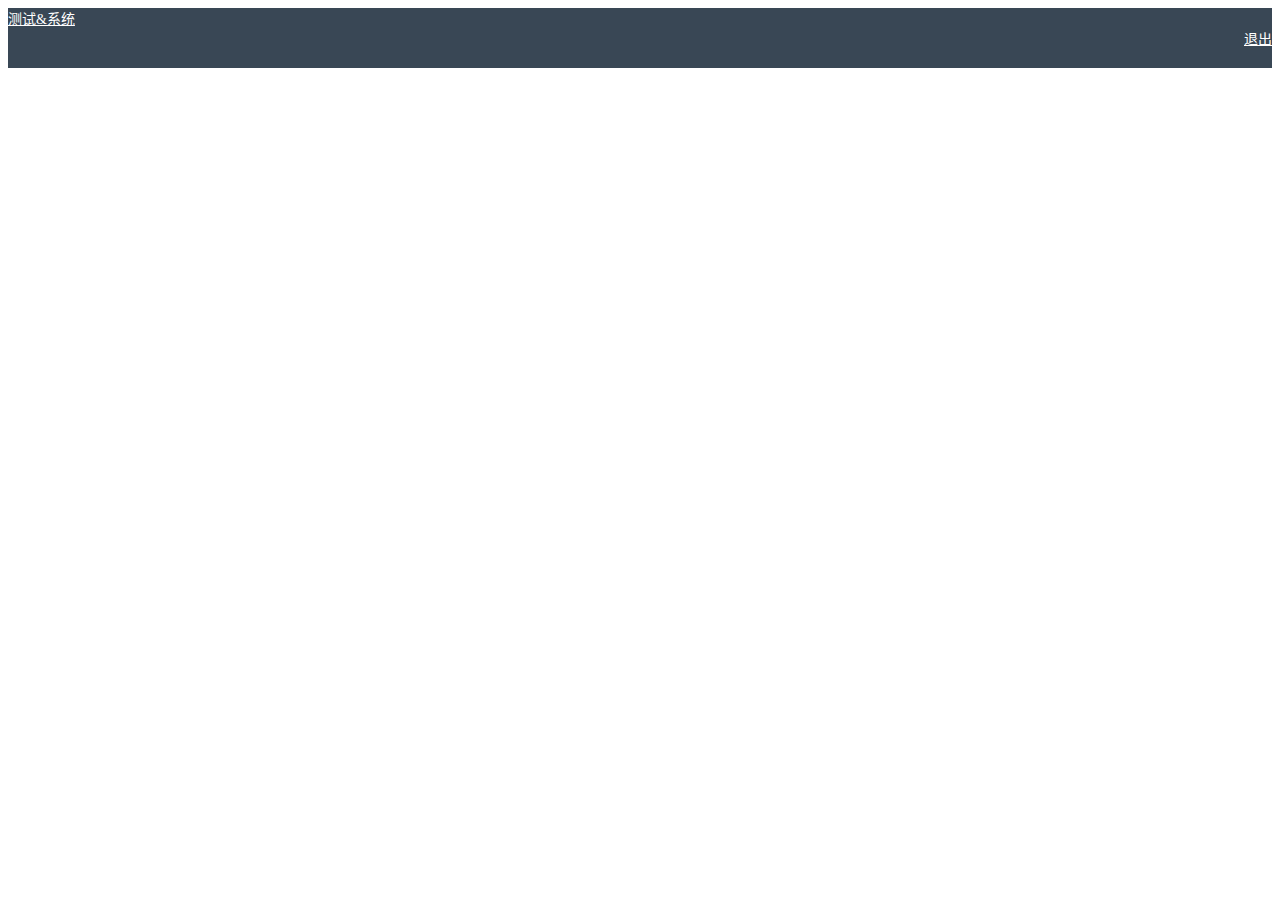
==== admin/src/main/resources/templates/sys/layout.html @ 36e5ccf4 "" ====
<!DOCTYPE html>
<html lang="zh-CN" xmlns:th="http://www.thymeleaf.org"
      xmlns:layout="http://www.ultraq.net.nz/web/thymeleaf/layout">
<head>

    <meta charset="utf-8" />
    <title>首页</title>
    <meta http-equiv="X-UA-Compatible" content="IE=Edge" />
    <meta name="viewport" content="width=device-width, initial-scale=1" />

    <!-- bootstrap -->
    <link rel="stylesheet" href="../../static/bootstrap/3.3.5/css/bootstrap.min.css"
          th:href="@{/bootstrap/3.3.5/css/bootstrap.min.css}" />

    <style type="text/css">
        body{
            font-family:微软雅黑;
            font-size:14px;
        }
    </style>

</head>

<body>
<div th:fragment="topnav">
    <nav class="navbar navbar-default" style="background: none repeat scroll 0 0 #394755;color:#fff;height:60px;">
        <div class="container-fluid">
            <!-- Brand and toggle get grouped for better mobile display -->
            <div class="navbar-header" style="margin-right:20%;">
                <a class="navbar-brand" href="/mainframe" style="color:#fff;">测试&系统</a>
            </div>


            <!-- 退出 -->
            <a class="navbar-brand" href="#" style="color:#fff;float:right;" onclick="javascript:safeLogoutFun();">退出</a>

            <!-- 欢迎语 -->
            <div class="navbar-brand" style="margin-right:30px;font-size:15px;float:right;color:#f5d313;">
                <span id="time"></span>
                <script th:inline="javascript">
                    /*<![CDATA[*/
                    function setTime(){
                        var dt=new Date();
                        var arr_week=new Array("星期日","星期一","星期二","星期三","星期四","星期五","星期六");
                        var strWeek=arr_week[dt.getDay()];
                        var strHour=dt.getHours();
                        var strMinutes=dt.getMinutes();
                        var strSeconds=dt.getSeconds();
                        if (strMinutes<10) strMinutes="0"+strMinutes;
                        if (strSeconds<10) strSeconds="0"+strSeconds;
                        var strYear=dt.getFullYear()+"年";
                        var strMonth=(dt.getMonth()+1)+"月";
                        var strDay=dt.getDate()+"日";
                        var strTime=strHour+":"+strMinutes+":"+strSeconds;
                        time.innerHTML=strYear+strMonth+strDay+" "+strTime+"  "+strWeek;
                    }
                    setInterval("setTime()",1000);


                    //20151013  安全退出
                    function safeLogoutFun(){
                        if(confirm("确定需要退出吗？")){
                            $.ajax({
                                type: "POST",
                                url: "safeLogout",
                                dataType: "json",
                                error:function(){
                                    alert("退出失败");
                                },
                                success: function(responseInfo)
                                {
                                    //
                                    if(responseInfo.status == 0){
                                        window.location.replace("index");
                                        //window.event.returnValue = false;//取消默认事件的处理
                                    }

                                    //
                                    if(responseInfo.status == 1){
                                        alert("退出失败");
                                    }
                                }
                            });//end ajax
                        }//end if confirm
                    }
                    /*]]>*/
                </script>
            </div>

        </div>
    </nav>
</div> <!-- 导航条 -->

<div layout:fragment="content"></div>

<!-- put the scripts below -->
<!--<script src="../../static/jquery/2.1.4/jquery-2.1.4.min.js"-->
        <!--th:src="@{/jquery/2.1.4/jquery-2.1.4.min.js}"></script>-->
<!--<script src="../../static/bootstrap/3.3.5/js/bootstrap.min.js"-->
        <!--th:src="@{/bootstrap/3.3.5/js/bootstrap.min.js}"></script>-->

</body>

</html>
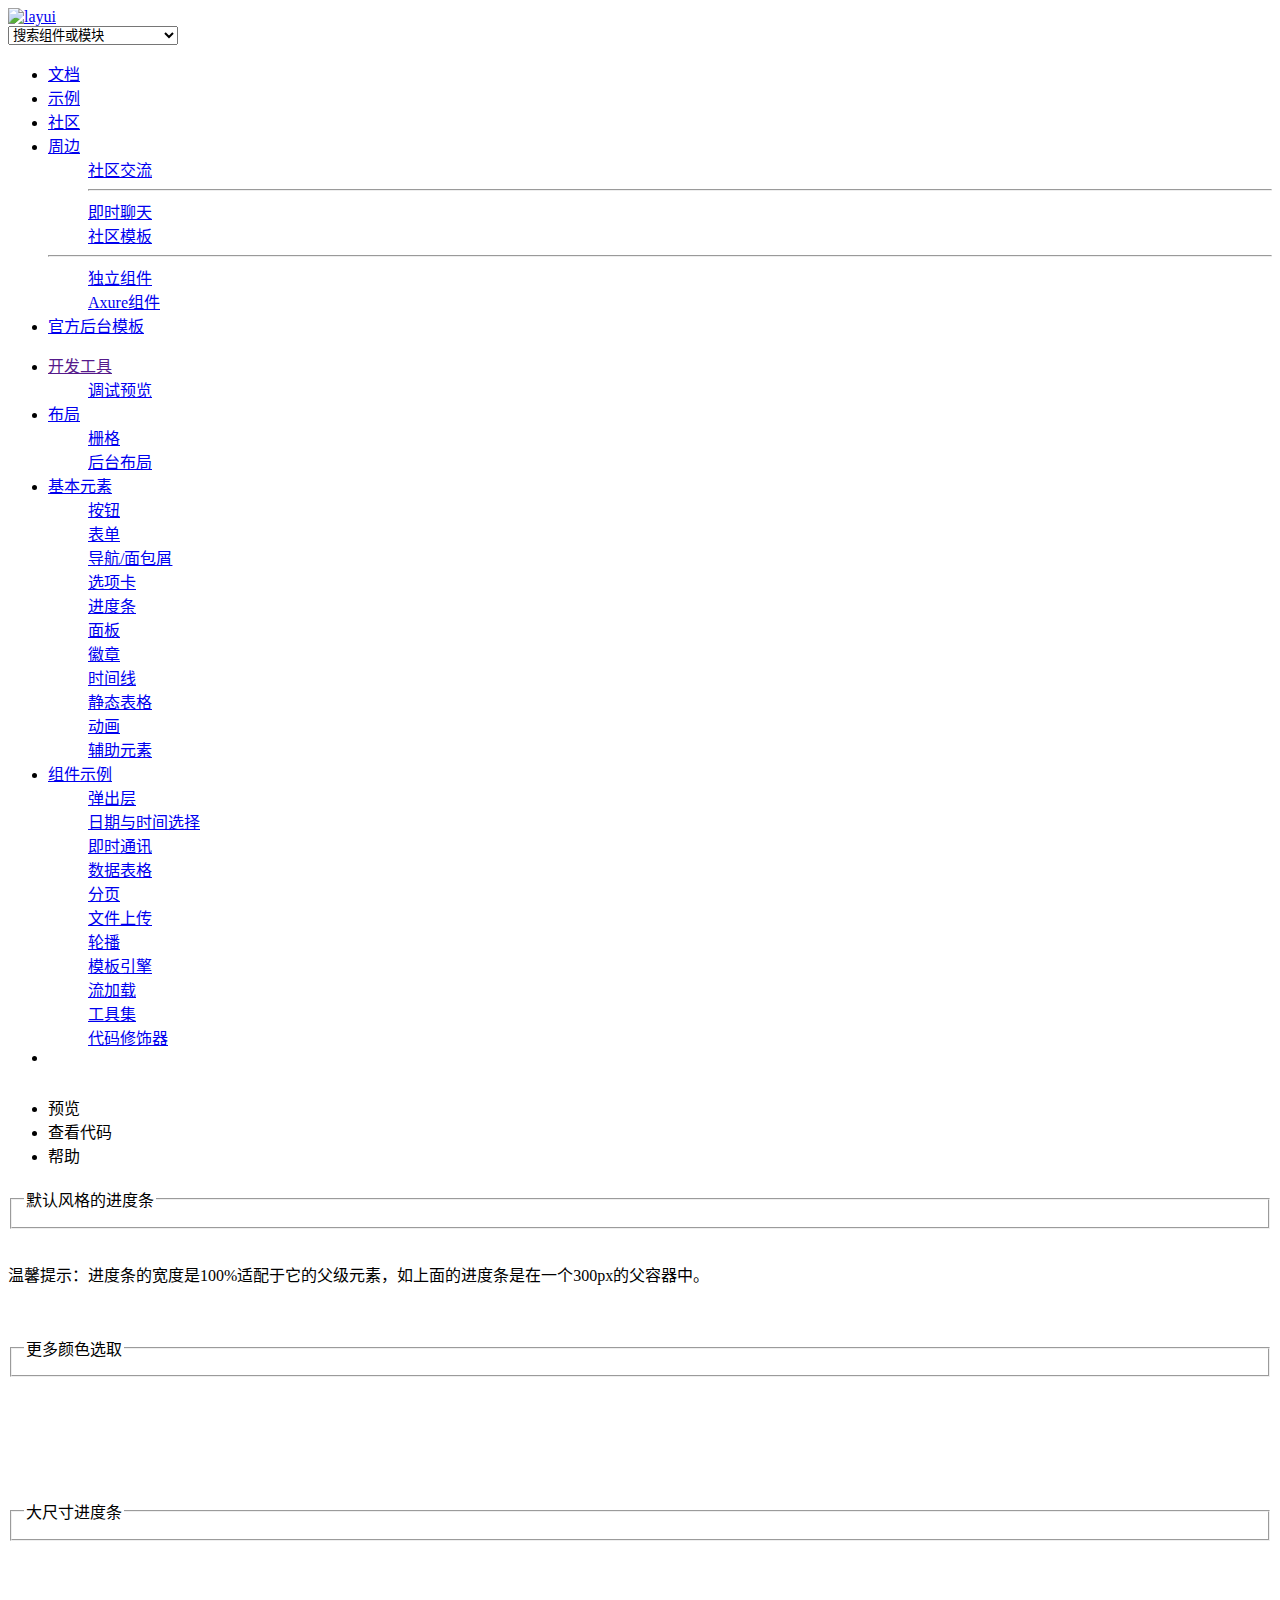
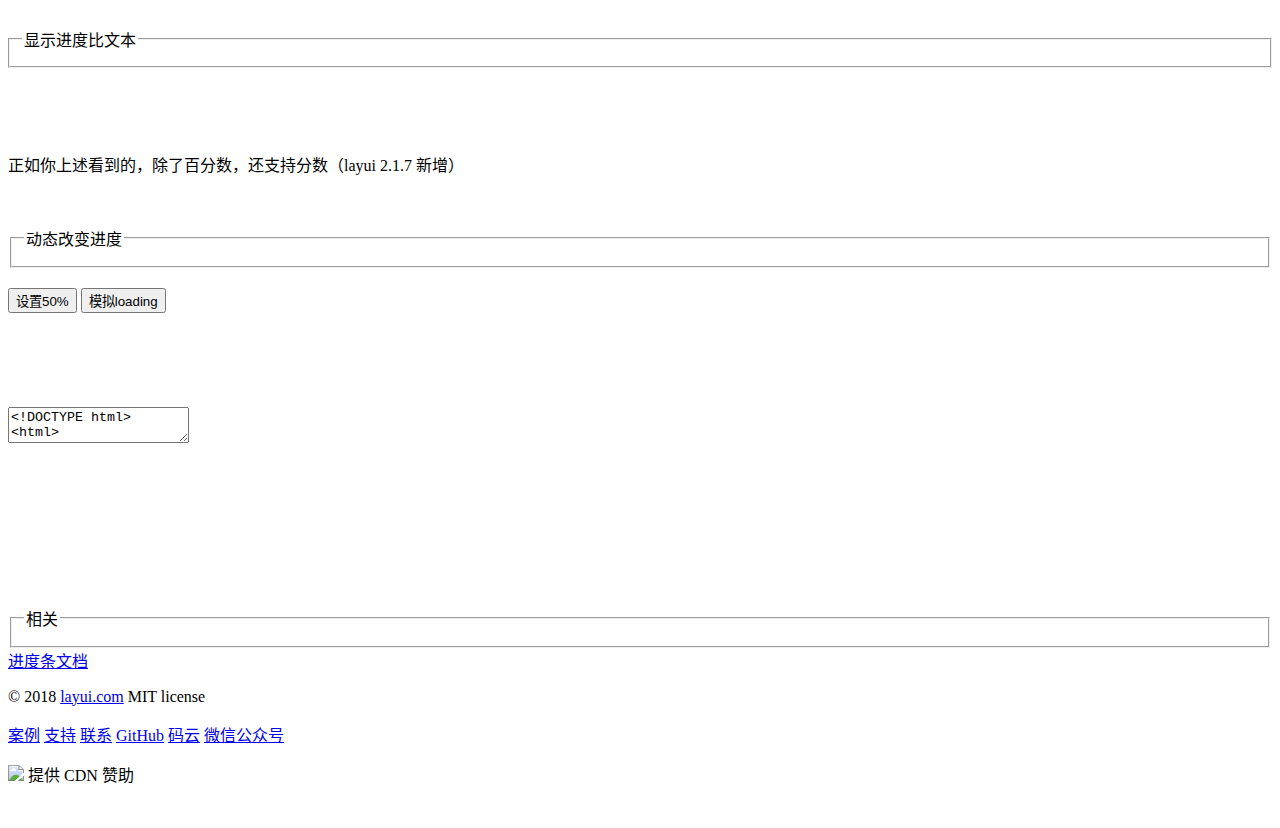
==== commit 9f8a3aaa: "" ====
--- a/admin/src/main/resources/templates/sys/layout.html
+++ b/admin/src/main/resources/templates/sys/layout.html
@@ -8,97 +8,483 @@
     <meta http-equiv="X-UA-Compatible" content="IE=Edge" />
     <meta name="viewport" content="width=device-width, initial-scale=1" />
 
-    <!-- bootstrap -->
-    <link rel="stylesheet" href="../../static/bootstrap/3.3.5/css/bootstrap.min.css"
-          th:href="@{/bootstrap/3.3.5/css/bootstrap.min.css}" />
-
-    <style type="text/css">
-        body{
-            font-family:微软雅黑;
-            font-size:14px;
-        }
-    </style>
+
+    <link rel="stylesheet" th:href="@{~/pub/layui/css/layui.css}" />
+    <link rel="stylesheet" th:href="@{~/pub/layui/css/global.css}" />
 
 </head>
 
 <body>
-<div th:fragment="topnav">
-    <nav class="navbar navbar-default" style="background: none repeat scroll 0 0 #394755;color:#fff;height:60px;">
-        <div class="container-fluid">
-            <!-- Brand and toggle get grouped for better mobile display -->
-            <div class="navbar-header" style="margin-right:20%;">
-                <a class="navbar-brand" href="/mainframe" style="color:#fff;">测试&系统</a>
+<div class="layui-layout layui-layout-admin">
+    <div class="layui-header header header-demo" spring>
+        <div class="layui-main">
+            <a class="logo" href="/">
+                <img src="//res.layui.com/images/layui/logo.png" alt="layui">
+            </a>
+            <div class="layui-form component">
+                <select lay-search lay-filter="component">
+                    <option value="">搜索组件或模块</option>
+                    <option value="element/layout.html">grid 栅格布局</option>
+                    <option value="element/layout.html#admin">admin 后台布局</option>
+                    <option value="element/color.html">color 颜色</option>
+                    <option value="element/icon.html">iconfont 字体图标</option>
+                    <option value="element/anim.html">animation 动画</option>
+                    <option value="element/button.html">button 按钮</option>
+                    <option value="element/form.html">form 表单组</option>
+                    <option value="element/form.html#input">input 输入框</option>
+                    <option value="element/form.html#select">select 下拉选择框</option>
+                    <option value="element/form.html#checkbox">checkbox 复选框</option>
+                    <option value="element/form.html#switch">switch 开关</option>
+                    <option value="element/form.html#radio">radio 单选框</option>
+                    <option value="element/form.html#textarea">textarea 文本域</option>
+                    <option value="element/nav.html">nav 导航菜单</option>
+                    <option value="element/nav.html#breadcrumb">breadcrumb 面包屑</option>
+                    <option value="element/tab.html">tabs 选项卡</option>
+                    <option value="element/progress.html">progress 进度条</option>
+                    <option value="element/collapse.html">collapse 折叠面板/手风琴</option>
+                    <option value="element/table.html">table 表格元素</option>
+                    <option value="element/badge.html">badge 徽章</option>
+                    <option value="element/timeline.html">timeline 时间线</option>
+                    <option value="element/auxiliar.html#blockquote">blockquote 引用块</option>
+                    <option value="element/auxiliar.html#fieldset">fieldset 字段集</option>
+                    <option value="element/auxiliar.html#hr">hr 分割线</option>
+
+                    <option value="modules/layer.html">layer 弹出层/弹窗综合</option>
+                    <option value="modules/laydate.html">laydate 日期时间选择器</option>
+                    <option value="modules/layim.html">layim 即时通讯/聊天</option>
+                    <option value="modules/laypage.html">laypage 分页</option>
+                    <option value="modules/laytpl.html">laytpl 模板引擎</option>
+                    <option value="modules/form.html">form 表单模块</option>
+                    <option value="modules/table.html">table 数据表格</option>
+                    <option value="modules/upload.html">upload 文件/图片上传</option>
+                    <option value="modules/element.html">element 常用元素操作</option>
+                    <option value="modules/carousel.html">carousel 轮播/跑马灯</option>
+                    <option value="modules/layedit.html">layedit 富文本编辑器</option>
+                    <option value="modules/tree.html">tree 树形菜单</option>
+                    <option value="modules/flow.html">flow 信息流/图片懒加载</option>
+                    <option value="modules/util.html">util 工具集</option>
+                    <option value="modules/code.html">code 代码修饰</option>
+                </select>
             </div>
-
-
-            <!-- 退出 -->
-            <a class="navbar-brand" href="#" style="color:#fff;float:right;" onclick="javascript:safeLogoutFun();">退出</a>
-
-            <!-- 欢迎语 -->
-            <div class="navbar-brand" style="margin-right:30px;font-size:15px;float:right;color:#f5d313;">
-                <span id="time"></span>
-                <script th:inline="javascript">
-                    /*<![CDATA[*/
-                    function setTime(){
-                        var dt=new Date();
-                        var arr_week=new Array("星期日","星期一","星期二","星期三","星期四","星期五","星期六");
-                        var strWeek=arr_week[dt.getDay()];
-                        var strHour=dt.getHours();
-                        var strMinutes=dt.getMinutes();
-                        var strSeconds=dt.getSeconds();
-                        if (strMinutes<10) strMinutes="0"+strMinutes;
-                        if (strSeconds<10) strSeconds="0"+strSeconds;
-                        var strYear=dt.getFullYear()+"年";
-                        var strMonth=(dt.getMonth()+1)+"月";
-                        var strDay=dt.getDate()+"日";
-                        var strTime=strHour+":"+strMinutes+":"+strSeconds;
-                        time.innerHTML=strYear+strMonth+strDay+" "+strTime+"  "+strWeek;
-                    }
-                    setInterval("setTime()",1000);
-
-
-                    //20151013  安全退出
-                    function safeLogoutFun(){
-                        if(confirm("确定需要退出吗？")){
-                            $.ajax({
-                                type: "POST",
-                                url: "safeLogout",
-                                dataType: "json",
-                                error:function(){
-                                    alert("退出失败");
-                                },
-                                success: function(responseInfo)
-                                {
-                                    //
-                                    if(responseInfo.status == 0){
-                                        window.location.replace("index");
-                                        //window.event.returnValue = false;//取消默认事件的处理
-                                    }
-
-                                    //
-                                    if(responseInfo.status == 1){
-                                        alert("退出失败");
-                                    }
-                                }
-                            });//end ajax
-                        }//end if confirm
-                    }
-                    /*]]>*/
-                </script>
+            <ul class="layui-nav">
+                <li class="layui-nav-item ">
+                    <a href="/doc/">文档<!-- <span class="layui-badge-dot"></span> --></a>
+                </li>
+                <li class="layui-nav-item layui-this">
+                    <a href="/demo/">示例<!--  --></a>
+                </li>
+
+                <li class="layui-nav-item layui-hide-xs">
+                    <a href="http://fly.layui.com/" target="_blank">社区</a>
+                </li>
+
+
+                <li class="layui-nav-item">
+                    <!--<span class="layui-badge-dot" style="margin: -4px 3px 0;"></span>-->
+                    <a href="javascript:;">周边</a>
+                    <dl class="layui-nav-child">
+                        <dd class="layui-hide-sm layui-show-xs"><a href="http://fly.layui.com/" target="_blank">社区交流</a><hr></dd>
+                        <dd><a href="http://layim.layui.com/" target="_blank">即时聊天</a></dd>
+                        <dd><a href="/template/fly/" target="_blank">社区模板<span class="layui-badge-dot"></span></a></dd>
+                        <hr>
+                        <dd><a href="/alone.html" target="_blank">独立组件</a></dd>
+                        <dd><a href="http://fly.layui.com/jie/24209/" target="_blank">Axure组件<span class="layui-badge-dot"></span></a></dd>
+                    </dl>
+                </li>
+
+
+                <li class="layui-nav-item layui-hide-xs" lay-unselect>
+                    <a href="/admin/">官方后台模板<span class="layui-badge-dot"></span></a>
+                </li>
+
+            </ul>
+        </div>
+    </div>
+    <!-- 让IE8/9支持媒体查询，从而兼容栅格 -->
+    <!--[if lt IE 9]>
+    <script src="https://cdn.staticfile.org/html5shiv/r29/html5.min.js"></script>
+    <script src="https://cdn.staticfile.org/respond.js/1.4.2/respond.min.js"></script>
+    <![endif]-->
+    <div class="layui-side layui-bg-black">
+        <div class="layui-side-scroll">
+
+            <ul class="layui-nav layui-nav-tree site-demo-nav">
+
+                <li class="layui-nav-item layui-nav-itemed">
+                    <a class="javascript:;" href="">开发工具</a>
+                    <dl class="layui-nav-child">
+                        <dd>
+                            <a href="/demo/">调试预览</a>
+                        </dd>
+                    </dl>
+                </li>
+
+                <li class="layui-nav-item layui-nav-itemed">
+                    <a class="javascript:;" href="javascript:;">布局</a>
+                    <dl class="layui-nav-child">
+                        <dd class="">
+                            <a href="/demo/grid.html">栅格</a>
+                        </dd>
+                        <dd class="">
+                            <a href="/demo/admin.html">后台布局</a>
+                        </dd>
+                    </dl>
+                </li>
+
+                <li class="layui-nav-item layui-nav-itemed">
+                    <a class="javascript:;" href="javascript:;">基本元素</a>
+                    <dl class="layui-nav-child">
+                        <dd class="">
+                            <a href="/demo/button.html">按钮</a>
+                        </dd>
+                        <dd class="">
+                            <a href="/demo/form.html">表单</a>
+                        </dd>
+                        <dd class="">
+                            <a href="/demo/nav.html">导航/面包屑</a>
+                        </dd>
+                        <dd class="">
+                            <a href="/demo/tab.html">选项卡</a>
+                        </dd>
+                        <dd class="layui-this">
+                            <a href="/demo/progress.html">进度条</a>
+                        </dd>
+                        <dd class="">
+                            <a href="/demo/panel.html">面板</a>
+                        </dd>
+                        <dd class="">
+                            <a href="/demo/badge.html">徽章</a>
+                        </dd>
+                        <dd class="">
+                            <a href="/demo/timeline.html">时间线</a>
+                        </dd>
+                        <dd class="">
+                            <a href="/demo/table-element.html">静态表格</a>
+                        </dd>
+                        <dd class="">
+                            <a href="/demo/anim.html">动画</a>
+                        </dd>
+                        <dd class="">
+                            <a href="/demo/auxiliar.html">辅助元素</a>
+                        </dd>
+                    </dl>
+                </li>
+
+                <li class="layui-nav-item layui-nav-itemed">
+                    <a class="javascript:;" href="javascript:;">组件示例</a>
+                    <dl class="layui-nav-child">
+                        <dd class="">
+                            <a href="/demo/layer.html">
+                                弹出层
+                            </a>
+                        </dd>
+                        <dd class="">
+                            <a href="/demo/laydate.html">
+                                日期与时间选择
+                            </a>
+                        </dd>
+                        <dd class="">
+                            <a href="/demo/layim.html">
+                                即时通讯
+                            </a>
+                        </dd>
+                        <dd class="">
+                            <a href="/demo/table.html">
+                                数据表格
+                            </a>
+                        </dd>
+                        <dd class="">
+                            <a href="/demo/laypage.html">
+                                分页
+                            </a>
+                        </dd>
+                        <dd class="">
+                            <a href="/demo/upload.html">
+                                文件上传
+                            </a>
+                        </dd>
+                        <dd class="">
+                            <a href="/demo/carousel.html">
+                                轮播
+                            </a>
+                        </dd>
+                        <dd class="">
+                            <a href="/demo/laytpl.html">
+                                模板引擎
+                            </a>
+                        </dd>
+
+                        <dd class="">
+                            <a href="/demo/flow.html">
+                                流加载
+                            </a>
+                        </dd>
+                        <dd class="">
+                            <a href="/demo/util.html">
+                                工具集
+                            </a>
+                        </dd>
+                        <dd class="">
+                            <a href="/demo/code.html">
+                                代码修饰器
+                            </a>
+                        </dd>
+                    </dl>
+                </li>
+
+                <li class="layui-nav-item" style="height: 30px; text-align: center"></li>
+            </ul>
+
+        </div>
+    </div>
+    <div class="layui-tab layui-tab-brief" lay-filter="demoTitle">
+        <ul class="layui-tab-title site-demo-title">
+            <li class="layui-this">预览</li>
+            <li>查看代码</li>
+            <li>帮助</li>
+        </ul>
+        <div class="layui-body layui-tab-content site-demo site-demo-body">
+
+            <div class="layui-tab-item layui-show">
+                <div class="layui-main">
+                    <div id="LAY_preview">
+
+                        <fieldset class="layui-elem-field layui-field-title" style="margin-top: 20px;">
+                            <legend>默认风格的进度条</legend>
+                        </fieldset>
+
+                        <div class="layui-progress">
+                            <div class="layui-progress-bar" lay-percent="40%"></div>
+                        </div>
+                        <div style="margin-top: 15px; width:300px">
+                            <div class="layui-progress">
+                                <div class="layui-progress-bar" lay-percent="70%"></div>
+                            </div>
+                        </div>
+
+                        <br>
+                        温馨提示：进度条的宽度是100%适配于它的父级元素，如上面的进度条是在一个300px的父容器中。
+
+                        <fieldset class="layui-elem-field layui-field-title" style="margin-top: 50px;">
+                            <legend>更多颜色选取</legend>
+                        </fieldset>
+
+                        <div class="layui-progress">
+                            <div class="layui-progress-bar layui-bg-red" lay-percent="20%"></div>
+                        </div>
+
+                        <br>
+
+                        <div class="layui-progress">
+                            <div class="layui-progress-bar layui-bg-orange" lay-percent="30%"></div>
+                        </div>
+
+                        <br>
+
+                        <div class="layui-progress">
+                            <div class="layui-progress-bar layui-bg-green" lay-percent="40%"></div>
+                        </div>
+
+                        <br>
+
+                        <div class="layui-progress">
+                            <div class="layui-progress-bar layui-bg-blue" lay-percent="50%"></div>
+                        </div>
+
+                        <br>
+
+                        <div class="layui-progress">
+                            <div class="layui-progress-bar layui-bg-cyan" lay-percent="60%"></div>
+                        </div>
+
+                        <fieldset class="layui-elem-field layui-field-title" style="margin-top: 50px;">
+                            <legend>大尺寸进度条</legend>
+                        </fieldset>
+                        <div class="layui-progress layui-progress-big">
+                            <div class="layui-progress-bar" lay-percent="20%"></div>
+                        </div>
+
+                        <br>
+                        <div class="layui-progress layui-progress-big">
+                            <div class="layui-progress-bar layui-bg-green" lay-percent="35%"></div>
+                        </div>
+                        <br>
+                        <div class="layui-progress layui-progress-big">
+                            <div class="layui-progress-bar layui-bg-cyan" lay-percent="75%"></div>
+                        </div>
+
+                        <fieldset class="layui-elem-field layui-field-title" style="margin: 50px 0 30px;">
+                            <legend>显示进度比文本</legend>
+                        </fieldset>
+                        <div class="layui-progress" lay-showPercent="true">
+                            <div class="layui-progress-bar" lay-percent="20%"></div>
+                        </div>
+
+                        <br>
+
+                        <div class="layui-progress" lay-showPercent="true">
+                            <div class="layui-progress-bar" lay-percent="5 / 10"></div>
+                        </div>
+
+                        <br>
+
+                        <div class="layui-progress layui-progress-big" lay-showPercent="true">
+                            <div class="layui-progress-bar" lay-percent="70%"></div>
+                        </div>
+
+                        <br>
+                        正如你上述看到的，除了百分数，还支持分数（layui 2.1.7 新增）
+
+                        <fieldset class="layui-elem-field layui-field-title" style="margin-top: 50px;">
+                            <legend>动态改变进度</legend>
+                        </fieldset>
+
+                        <div class="layui-progress layui-progress-big" lay-showPercent="true" lay-filter="demo">
+                            <div class="layui-progress-bar layui-bg-red" lay-percent="0%"></div>
+                        </div>
+
+                        <div class="site-demo-button" style="margin-top: 20px; margin-bottom: 0;">
+                            <button class="layui-btn site-demo-active" data-type="setPercent">设置50%</button>
+                            <button class="layui-btn site-demo-active" data-type="loading">模拟loading</button>
+                        </div>
+
+                        <!-- 示例-970 -->
+                        <ins class="adsbygoogle"
+                             style="display:inline-block;width:970px;height:90px"
+                             data-ad-client="ca-pub-6111334333458862"
+                             data-ad-slot="3820120620"></ins>
+
+
+                    </div>
+
+                </div>
             </div>
 
+
+            <div class="layui-tab-item">
+<textarea class="layui-border-box site-demo-text site-demo-code" id="LAY_democode" spellcheck="false" readonly>
+<!DOCTYPE html>
+<html>
+<head>
+  <meta charset="utf-8">
+  <title>layui</title>
+  <meta name="renderer" content="webkit">
+  <meta http-equiv="X-UA-Compatible" content="IE=edge,chrome=1">
+  <meta name="viewport" content="width=device-width, initial-scale=1, maximum-scale=1">
+  <link rel="stylesheet" href="//res.layui.com/layui/dist/css/layui.css"  media="all">
+    <!-- 注意：如果你直接复制所有代码到本地，上述css路径需要改成你本地的 -->
+</head>
+</textarea>
+            </div>
+
+
+            <div class="layui-tab-item">
+                <div class="layui-main">
+
+
+                    <div style="margin: 15px 0;">
+                        <ins class="adsbygoogle"
+                             style="display:inline-block;width:970px;height:90px"
+                             data-ad-client="ca-pub-6111334333458862"
+                             data-ad-slot="6835627838"></ins>
+                    </div>
+
+
+
+                    <fieldset class="layui-elem-field layui-field-title" style="margin-top: 50px;">
+                        <legend>相关</legend>
+                    </fieldset>
+                    <a class="layui-btn layui-btn-normal" href="/doc/element/progress.html" target="_blank">进度条文档</a>
+                </div>
+            </div>
         </div>
-    </nav>
-</div> <!-- 导航条 -->
+    </div>
+    <div class="layui-footer footer footer-demo">
+        <div class="layui-main">
+            <p>&copy; 2018 <a href="/">layui.com</a> MIT license</p>
+            <p>
+                <a href="http://fly.layui.com/case/2018/" target="_blank">案例</a>
+                <a href="http://fly.layui.com/jie/3147/" target="_blank">支持</a>
+                <a href="mailto:xianxin@layui-inc.com">联系</a>
+                <a href="https://github.com/sentsin/layui/" target="_blank" rel="nofollow">GitHub</a>
+                <a href="https://gitee.com/sentsin/layui" target="_blank" rel="nofollow">码云</a>
+                <a href="http://fly.layui.com/jie/2461/" target="_blank">微信公众号</a>
+            </p>
+            <p class="site-union">
+                <a href="https://www.upyun.com?from=layui" target="_blank" rel="nofollow" upyun><img src="//res.layui.com//images/other/upyun.png?t=1"></a>
+                <span>提供 CDN 赞助</span>
+            </p>
+        </div>
+    </div>
+    <script async src="https://pagead2.googlesyndication.com/pagead/js/adsbygoogle.js"></script>
+    <div class="site-tree-mobile layui-hide">
+        <i class="layui-icon">&#xe602;</i>
+    </div>
+    <div class="site-mobile-shade"></div>
+    <script src="//res.layui.com/layui/dist/layui.js?t=1522709297490" charset="utf-8"></script>
+    <script>
+        window.global = {
+            pageType: 'demo'
+            ,preview: function(){
+                var preview = document.getElementById('LAY_preview');
+                return preview ? preview.innerHTML : '';
+            }()
+        };
+        layui.config({
+            base: '//res.layui.com/lay/modules/layui/'
+            ,version: '1522709297490'
+        }).use('global');
+    </script>
+    <script type="text/javascript">var cnzz_protocol = (("https:" == document.location.protocol) ? " https://" : " http://");document.write(unescape("%3Cspan id='cnzz_stat_icon_30088308'%3E%3C/span%3E%3Cscript src='" + cnzz_protocol + "w.cnzz.com/c.php%3Fid%3D30088308' type='text/javascript'%3E%3C/script%3E"));</script>
+</div>
+<div id="LAY_democodejs">
+    <script>
+        layui.use('element', function(){
+            var $ = layui.jquery
+                ,element = layui.element; //Tab的切换功能，切换事件监听等，需要依赖element模块
+
+            //触发事件
+            var active = {
+                setPercent: function(){
+                    //设置50%进度
+                    element.progress('demo', '50%')
+                }
+                ,loading: function(othis){
+                    var DISABLED = 'layui-btn-disabled';
+                    if(othis.hasClass(DISABLED)) return;
+
+                    //模拟loading
+                    var n = 0, timer = setInterval(function(){
+                        n = n + Math.random()*10|0;
+                        if(n>100){
+                            n = 100;
+                            clearInterval(timer);
+                            othis.removeClass(DISABLED);
+                        }
+                        element.progress('demo', n+'%');
+                    }, 300+Math.random()*1000);
+
+                    othis.addClass(DISABLED);
+                }
+            };
+
+            $('.site-demo-active').on('click', function(){
+                var othis = $(this), type = $(this).data('type');
+                active[type] ? active[type].call(this, othis) : '';
+            });
+        });
+    </script>
+</div>
+
+
 
 <div layout:fragment="content"></div>
 
-<!-- put the scripts below -->
-<!--<script src="../../static/jquery/2.1.4/jquery-2.1.4.min.js"-->
-        <!--th:src="@{/jquery/2.1.4/jquery-2.1.4.min.js}"></script>-->
-<!--<script src="../../static/bootstrap/3.3.5/js/bootstrap.min.js"-->
-        <!--th:src="@{/bootstrap/3.3.5/js/bootstrap.min.js}"></script>-->
 
 </body>
 
+
+
+
+
 </html>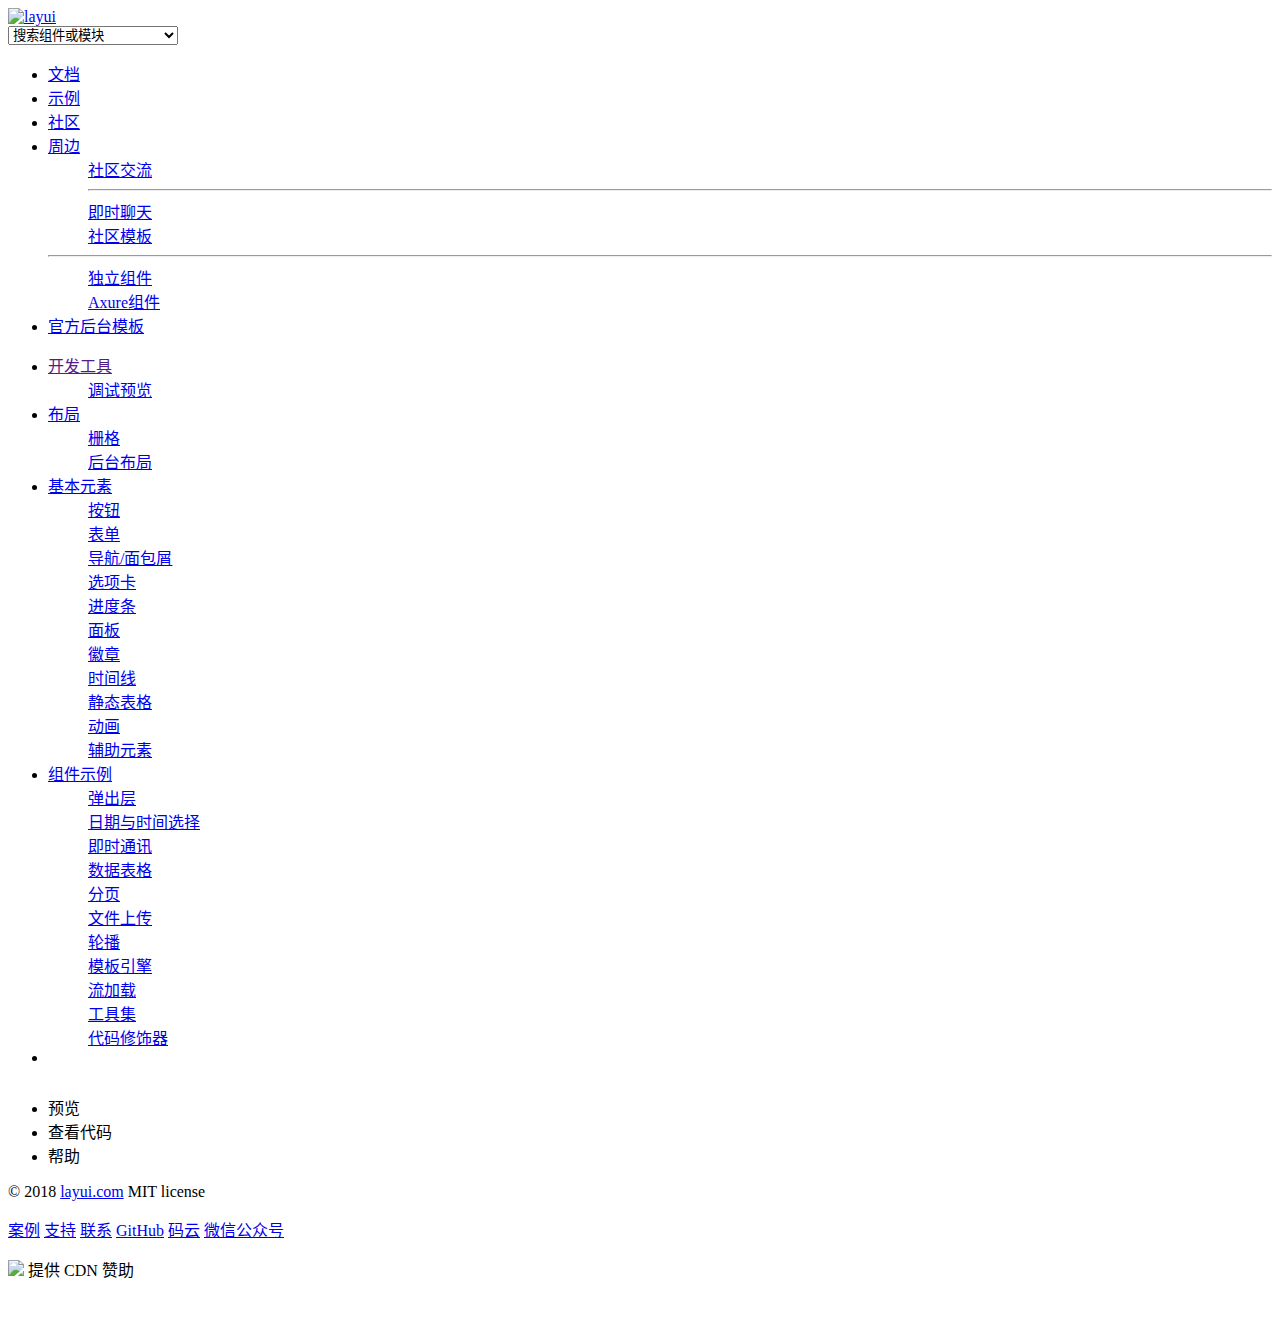
==== commit fbb66060: "" ====
--- a/admin/src/main/resources/templates/sys/layout.html
+++ b/admin/src/main/resources/templates/sys/layout.html
@@ -134,7 +134,7 @@
                 <li class="layui-nav-item layui-nav-itemed">
                     <a class="javascript:;" href="javascript:;">基本元素</a>
                     <dl class="layui-nav-child">
-                        <dd class="">
+                        <dd class="layui-this">
                             <a href="/demo/button.html">按钮</a>
                         </dd>
                         <dd class="">
@@ -243,161 +243,14 @@
             <li>查看代码</li>
             <li>帮助</li>
         </ul>
-        <div class="layui-body layui-tab-content site-demo site-demo-body">
-
-            <div class="layui-tab-item layui-show">
-                <div class="layui-main">
-                    <div id="LAY_preview">
-
-                        <fieldset class="layui-elem-field layui-field-title" style="margin-top: 20px;">
-                            <legend>默认风格的进度条</legend>
-                        </fieldset>
-
-                        <div class="layui-progress">
-                            <div class="layui-progress-bar" lay-percent="40%"></div>
-                        </div>
-                        <div style="margin-top: 15px; width:300px">
-                            <div class="layui-progress">
-                                <div class="layui-progress-bar" lay-percent="70%"></div>
-                            </div>
-                        </div>
-
-                        <br>
-                        温馨提示：进度条的宽度是100%适配于它的父级元素，如上面的进度条是在一个300px的父容器中。
-
-                        <fieldset class="layui-elem-field layui-field-title" style="margin-top: 50px;">
-                            <legend>更多颜色选取</legend>
-                        </fieldset>
-
-                        <div class="layui-progress">
-                            <div class="layui-progress-bar layui-bg-red" lay-percent="20%"></div>
-                        </div>
-
-                        <br>
-
-                        <div class="layui-progress">
-                            <div class="layui-progress-bar layui-bg-orange" lay-percent="30%"></div>
-                        </div>
-
-                        <br>
-
-                        <div class="layui-progress">
-                            <div class="layui-progress-bar layui-bg-green" lay-percent="40%"></div>
-                        </div>
-
-                        <br>
-
-                        <div class="layui-progress">
-                            <div class="layui-progress-bar layui-bg-blue" lay-percent="50%"></div>
-                        </div>
-
-                        <br>
-
-                        <div class="layui-progress">
-                            <div class="layui-progress-bar layui-bg-cyan" lay-percent="60%"></div>
-                        </div>
-
-                        <fieldset class="layui-elem-field layui-field-title" style="margin-top: 50px;">
-                            <legend>大尺寸进度条</legend>
-                        </fieldset>
-                        <div class="layui-progress layui-progress-big">
-                            <div class="layui-progress-bar" lay-percent="20%"></div>
-                        </div>
-
-                        <br>
-                        <div class="layui-progress layui-progress-big">
-                            <div class="layui-progress-bar layui-bg-green" lay-percent="35%"></div>
-                        </div>
-                        <br>
-                        <div class="layui-progress layui-progress-big">
-                            <div class="layui-progress-bar layui-bg-cyan" lay-percent="75%"></div>
-                        </div>
-
-                        <fieldset class="layui-elem-field layui-field-title" style="margin: 50px 0 30px;">
-                            <legend>显示进度比文本</legend>
-                        </fieldset>
-                        <div class="layui-progress" lay-showPercent="true">
-                            <div class="layui-progress-bar" lay-percent="20%"></div>
-                        </div>
-
-                        <br>
-
-                        <div class="layui-progress" lay-showPercent="true">
-                            <div class="layui-progress-bar" lay-percent="5 / 10"></div>
-                        </div>
-
-                        <br>
-
-                        <div class="layui-progress layui-progress-big" lay-showPercent="true">
-                            <div class="layui-progress-bar" lay-percent="70%"></div>
-                        </div>
-
-                        <br>
-                        正如你上述看到的，除了百分数，还支持分数（layui 2.1.7 新增）
-
-                        <fieldset class="layui-elem-field layui-field-title" style="margin-top: 50px;">
-                            <legend>动态改变进度</legend>
-                        </fieldset>
-
-                        <div class="layui-progress layui-progress-big" lay-showPercent="true" lay-filter="demo">
-                            <div class="layui-progress-bar layui-bg-red" lay-percent="0%"></div>
-                        </div>
-
-                        <div class="site-demo-button" style="margin-top: 20px; margin-bottom: 0;">
-                            <button class="layui-btn site-demo-active" data-type="setPercent">设置50%</button>
-                            <button class="layui-btn site-demo-active" data-type="loading">模拟loading</button>
-                        </div>
-
-                        <!-- 示例-970 -->
-                        <ins class="adsbygoogle"
-                             style="display:inline-block;width:970px;height:90px"
-                             data-ad-client="ca-pub-6111334333458862"
-                             data-ad-slot="3820120620"></ins>
-
-
-                    </div>
-
-                </div>
-            </div>
-
-
-            <div class="layui-tab-item">
-<textarea class="layui-border-box site-demo-text site-demo-code" id="LAY_democode" spellcheck="false" readonly>
-<!DOCTYPE html>
-<html>
-<head>
-  <meta charset="utf-8">
-  <title>layui</title>
-  <meta name="renderer" content="webkit">
-  <meta http-equiv="X-UA-Compatible" content="IE=edge,chrome=1">
-  <meta name="viewport" content="width=device-width, initial-scale=1, maximum-scale=1">
-  <link rel="stylesheet" href="//res.layui.com/layui/dist/css/layui.css"  media="all">
-    <!-- 注意：如果你直接复制所有代码到本地，上述css路径需要改成你本地的 -->
-</head>
-</textarea>
-            </div>
-
-
-            <div class="layui-tab-item">
-                <div class="layui-main">
-
-
-                    <div style="margin: 15px 0;">
-                        <ins class="adsbygoogle"
-                             style="display:inline-block;width:970px;height:90px"
-                             data-ad-client="ca-pub-6111334333458862"
-                             data-ad-slot="6835627838"></ins>
-                    </div>
-
-
-
-                    <fieldset class="layui-elem-field layui-field-title" style="margin-top: 50px;">
-                        <legend>相关</legend>
-                    </fieldset>
-                    <a class="layui-btn layui-btn-normal" href="/doc/element/progress.html" target="_blank">进度条文档</a>
-                </div>
-            </div>
-        </div>
+
+
+
+        <!--主体插入位置-->
+        <div layout:fragment="content"></div>
+
+
+
     </div>
     <div class="layui-footer footer footer-demo">
         <div class="layui-main">
@@ -478,9 +331,6 @@
 
 
 
-<div layout:fragment="content"></div>
-
-
 </body>
 
 
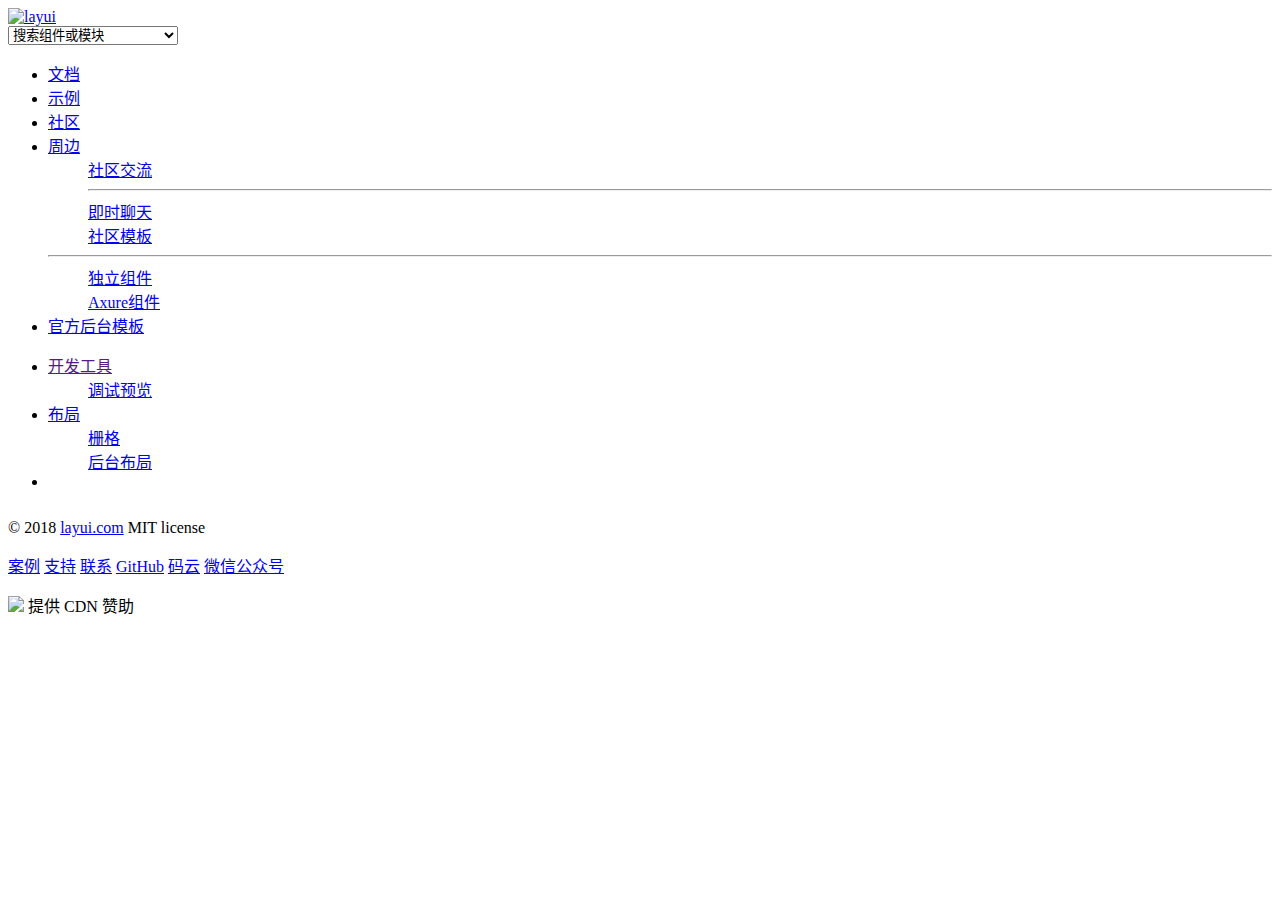
==== commit 9b4494e5: "" ====
--- a/admin/src/main/resources/templates/sys/layout.html
+++ b/admin/src/main/resources/templates/sys/layout.html
@@ -131,127 +131,26 @@
                     </dl>
                 </li>
 
-                <li class="layui-nav-item layui-nav-itemed">
-                    <a class="javascript:;" href="javascript:;">基本元素</a>
-                    <dl class="layui-nav-child">
-                        <dd class="layui-this">
-                            <a href="/demo/button.html">按钮</a>
-                        </dd>
-                        <dd class="">
-                            <a href="/demo/form.html">表单</a>
-                        </dd>
-                        <dd class="">
-                            <a href="/demo/nav.html">导航/面包屑</a>
-                        </dd>
-                        <dd class="">
-                            <a href="/demo/tab.html">选项卡</a>
-                        </dd>
-                        <dd class="layui-this">
-                            <a href="/demo/progress.html">进度条</a>
-                        </dd>
-                        <dd class="">
-                            <a href="/demo/panel.html">面板</a>
-                        </dd>
-                        <dd class="">
-                            <a href="/demo/badge.html">徽章</a>
-                        </dd>
-                        <dd class="">
-                            <a href="/demo/timeline.html">时间线</a>
-                        </dd>
-                        <dd class="">
-                            <a href="/demo/table-element.html">静态表格</a>
-                        </dd>
-                        <dd class="">
-                            <a href="/demo/anim.html">动画</a>
-                        </dd>
-                        <dd class="">
-                            <a href="/demo/auxiliar.html">辅助元素</a>
-                        </dd>
-                    </dl>
-                </li>
-
-                <li class="layui-nav-item layui-nav-itemed">
-                    <a class="javascript:;" href="javascript:;">组件示例</a>
-                    <dl class="layui-nav-child">
-                        <dd class="">
-                            <a href="/demo/layer.html">
-                                弹出层
-                            </a>
-                        </dd>
-                        <dd class="">
-                            <a href="/demo/laydate.html">
-                                日期与时间选择
-                            </a>
-                        </dd>
-                        <dd class="">
-                            <a href="/demo/layim.html">
-                                即时通讯
-                            </a>
-                        </dd>
-                        <dd class="">
-                            <a href="/demo/table.html">
-                                数据表格
-                            </a>
-                        </dd>
-                        <dd class="">
-                            <a href="/demo/laypage.html">
-                                分页
-                            </a>
-                        </dd>
-                        <dd class="">
-                            <a href="/demo/upload.html">
-                                文件上传
-                            </a>
-                        </dd>
-                        <dd class="">
-                            <a href="/demo/carousel.html">
-                                轮播
-                            </a>
-                        </dd>
-                        <dd class="">
-                            <a href="/demo/laytpl.html">
-                                模板引擎
-                            </a>
-                        </dd>
-
-                        <dd class="">
-                            <a href="/demo/flow.html">
-                                流加载
-                            </a>
-                        </dd>
-                        <dd class="">
-                            <a href="/demo/util.html">
-                                工具集
-                            </a>
-                        </dd>
-                        <dd class="">
-                            <a href="/demo/code.html">
-                                代码修饰器
-                            </a>
-                        </dd>
-                    </dl>
-                </li>
 
                 <li class="layui-nav-item" style="height: 30px; text-align: center"></li>
             </ul>
 
         </div>
     </div>
-    <div class="layui-tab layui-tab-brief" lay-filter="demoTitle">
-        <ul class="layui-tab-title site-demo-title">
-            <li class="layui-this">预览</li>
-            <li>查看代码</li>
-            <li>帮助</li>
-        </ul>
-
-
-
-        <!--主体插入位置-->
-        <div layout:fragment="content"></div>
-
-
-
-    </div>
+    <!--<div class="layui-tab layui-tab-brief" lay-filter="demoTitle">-->
+        <!--&lt;!&ndash;<ul class="layui-tab-title site-demo-title">&ndash;&gt;-->
+            <!--&lt;!&ndash;<li class="layui-this">预览</li>&ndash;&gt;-->
+            <!--&lt;!&ndash;<li>查看代码</li>&ndash;&gt;-->
+            <!--&lt;!&ndash;<li>帮助</li>&ndash;&gt;-->
+        <!--&lt;!&ndash;</ul>&ndash;&gt;-->
+
+    <!--</div>-->
+    <!--主体插入位置-->
+    <div layout:fragment="content"></div>
+
+
+
+
     <div class="layui-footer footer footer-demo">
         <div class="layui-main">
             <p>&copy; 2018 <a href="/">layui.com</a> MIT license</p>
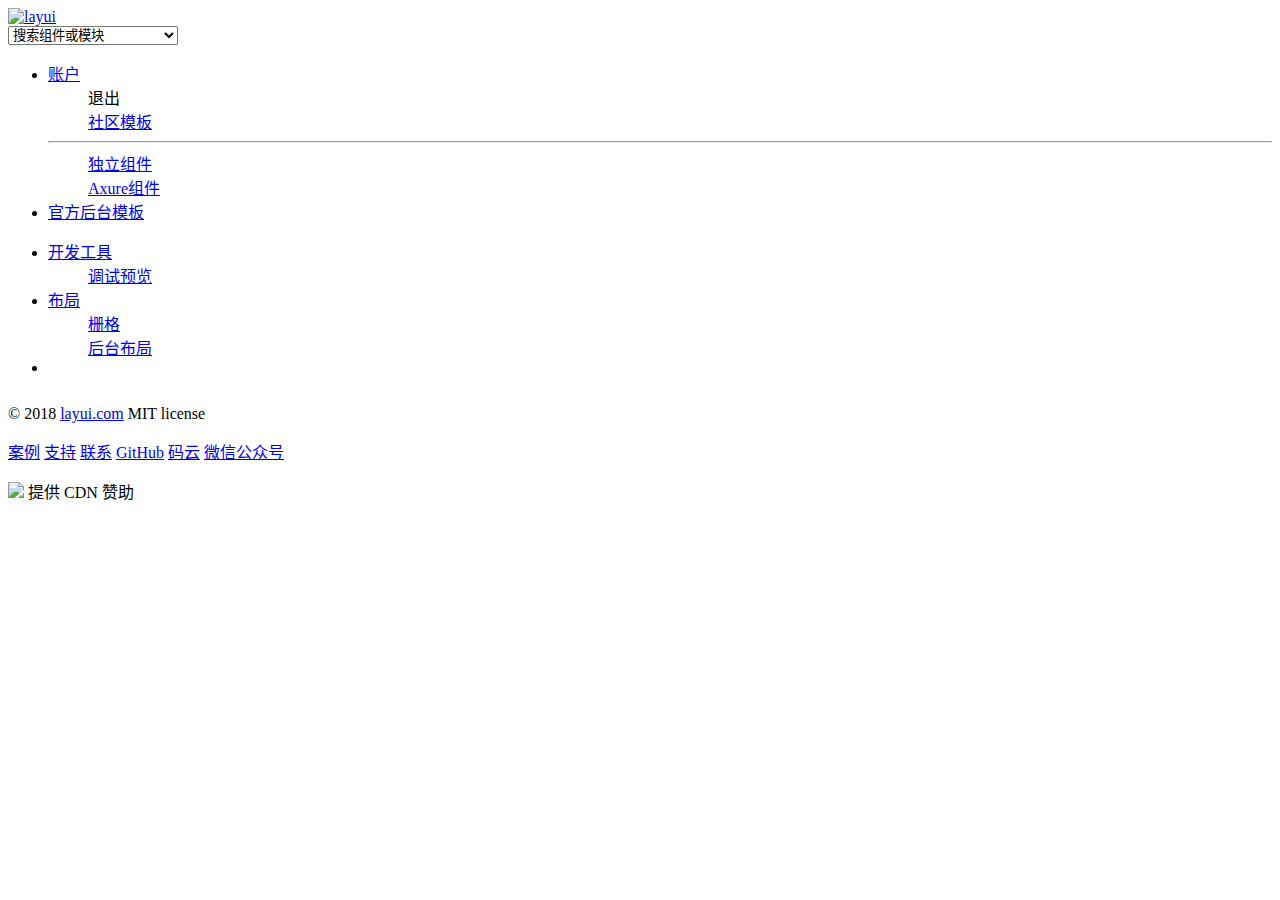
==== commit e5d43a10: "" ====
--- a/admin/src/main/resources/templates/sys/layout.html
+++ b/admin/src/main/resources/templates/sys/layout.html
@@ -67,24 +67,23 @@
                 </select>
             </div>
             <ul class="layui-nav">
-                <li class="layui-nav-item ">
-                    <a href="/doc/">文档<!-- <span class="layui-badge-dot"></span> --></a>
-                </li>
-                <li class="layui-nav-item layui-this">
-                    <a href="/demo/">示例<!--  --></a>
-                </li>
-
-                <li class="layui-nav-item layui-hide-xs">
-                    <a href="http://fly.layui.com/" target="_blank">社区</a>
-                </li>
+                <!--<li class="layui-nav-item ">-->
+                    <!--<a href="/doc/">文档&lt;!&ndash; <span class="layui-badge-dot"></span> &ndash;&gt;</a>-->
+                <!--</li>-->
+                <!--<li class="layui-nav-item layui-this">-->
+                    <!--<a href="/demo/">示例&lt;!&ndash;  &ndash;&gt;</a>-->
+                <!--</li>-->
+
+                <!--<li class="layui-nav-item layui-hide-xs">-->
+                    <!--<a href="http://fly.layui.com/" target="_blank">社区</a>-->
+                <!--</li>-->
 
 
                 <li class="layui-nav-item">
                     <!--<span class="layui-badge-dot" style="margin: -4px 3px 0;"></span>-->
-                    <a href="javascript:;">周边</a>
+                    <a href="javascript:;">账户</a>
                     <dl class="layui-nav-child">
-                        <dd class="layui-hide-sm layui-show-xs"><a href="http://fly.layui.com/" target="_blank">社区交流</a><hr></dd>
-                        <dd><a href="http://layim.layui.com/" target="_blank">即时聊天</a></dd>
+                        <dd><a th:href="@{/sys/logout}">退出</a></dd>
                         <dd><a href="/template/fly/" target="_blank">社区模板<span class="layui-badge-dot"></span></a></dd>
                         <hr>
                         <dd><a href="/alone.html" target="_blank">独立组件</a></dd>
@@ -111,7 +110,7 @@
             <ul class="layui-nav layui-nav-tree site-demo-nav">
 
                 <li class="layui-nav-item layui-nav-itemed">
-                    <a class="javascript:;" href="">开发工具</a>
+                    <a class="javascript:;" href="javascript:;">开发工具</a>
                     <dl class="layui-nav-child">
                         <dd>
                             <a href="/demo/">调试预览</a>
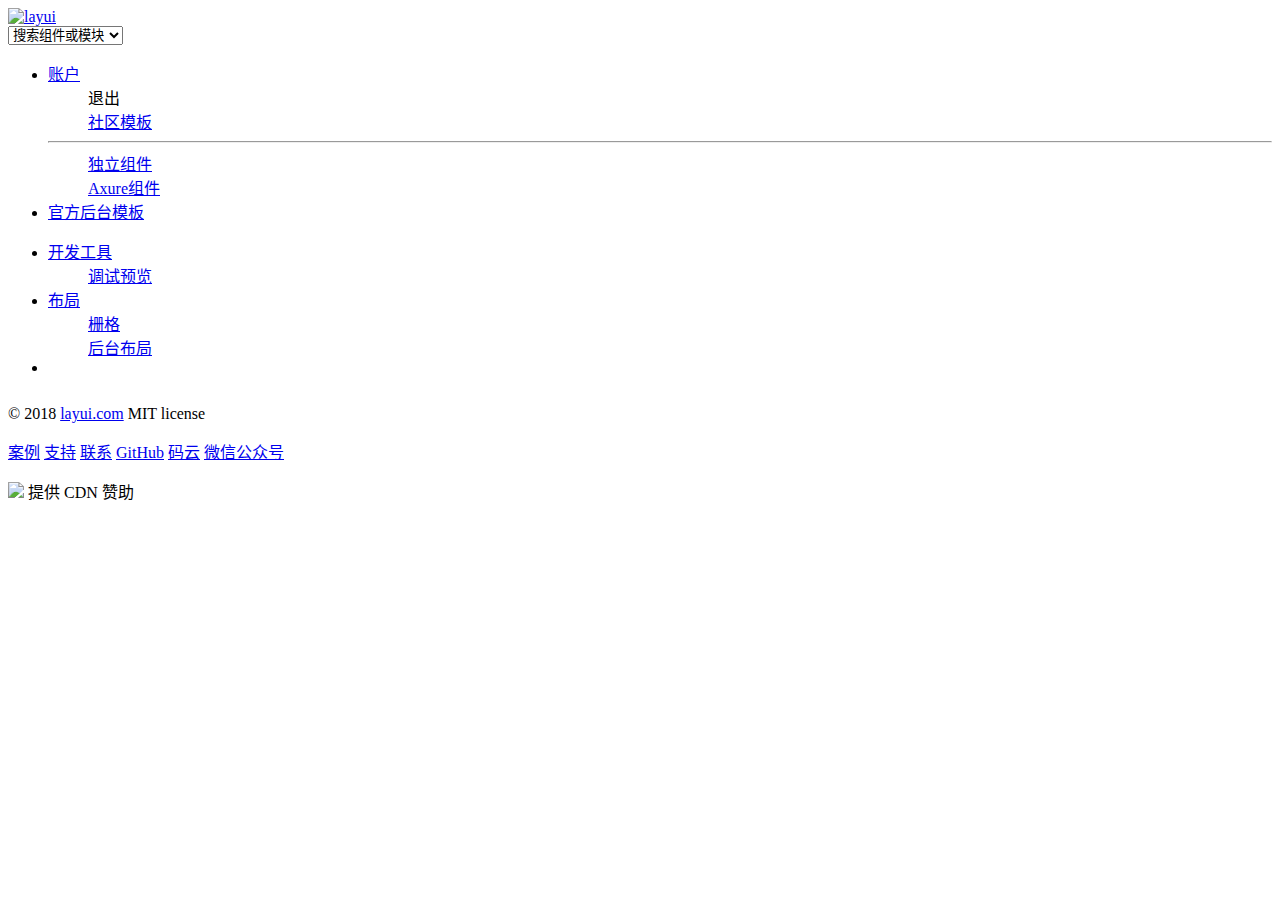
==== commit 9ba66b9f: "" ====
--- a/admin/src/main/resources/templates/sys/layout.html
+++ b/admin/src/main/resources/templates/sys/layout.html
@@ -26,44 +26,7 @@
                     <option value="">搜索组件或模块</option>
                     <option value="element/layout.html">grid 栅格布局</option>
                     <option value="element/layout.html#admin">admin 后台布局</option>
-                    <option value="element/color.html">color 颜色</option>
-                    <option value="element/icon.html">iconfont 字体图标</option>
-                    <option value="element/anim.html">animation 动画</option>
-                    <option value="element/button.html">button 按钮</option>
-                    <option value="element/form.html">form 表单组</option>
-                    <option value="element/form.html#input">input 输入框</option>
-                    <option value="element/form.html#select">select 下拉选择框</option>
-                    <option value="element/form.html#checkbox">checkbox 复选框</option>
-                    <option value="element/form.html#switch">switch 开关</option>
-                    <option value="element/form.html#radio">radio 单选框</option>
-                    <option value="element/form.html#textarea">textarea 文本域</option>
-                    <option value="element/nav.html">nav 导航菜单</option>
-                    <option value="element/nav.html#breadcrumb">breadcrumb 面包屑</option>
-                    <option value="element/tab.html">tabs 选项卡</option>
-                    <option value="element/progress.html">progress 进度条</option>
-                    <option value="element/collapse.html">collapse 折叠面板/手风琴</option>
-                    <option value="element/table.html">table 表格元素</option>
-                    <option value="element/badge.html">badge 徽章</option>
-                    <option value="element/timeline.html">timeline 时间线</option>
-                    <option value="element/auxiliar.html#blockquote">blockquote 引用块</option>
-                    <option value="element/auxiliar.html#fieldset">fieldset 字段集</option>
-                    <option value="element/auxiliar.html#hr">hr 分割线</option>
-
-                    <option value="modules/layer.html">layer 弹出层/弹窗综合</option>
-                    <option value="modules/laydate.html">laydate 日期时间选择器</option>
-                    <option value="modules/layim.html">layim 即时通讯/聊天</option>
-                    <option value="modules/laypage.html">laypage 分页</option>
-                    <option value="modules/laytpl.html">laytpl 模板引擎</option>
-                    <option value="modules/form.html">form 表单模块</option>
-                    <option value="modules/table.html">table 数据表格</option>
-                    <option value="modules/upload.html">upload 文件/图片上传</option>
-                    <option value="modules/element.html">element 常用元素操作</option>
-                    <option value="modules/carousel.html">carousel 轮播/跑马灯</option>
-                    <option value="modules/layedit.html">layedit 富文本编辑器</option>
-                    <option value="modules/tree.html">tree 树形菜单</option>
-                    <option value="modules/flow.html">flow 信息流/图片懒加载</option>
-                    <option value="modules/util.html">util 工具集</option>
-                    <option value="modules/code.html">code 代码修饰</option>
+
                 </select>
             </div>
             <ul class="layui-nav">
